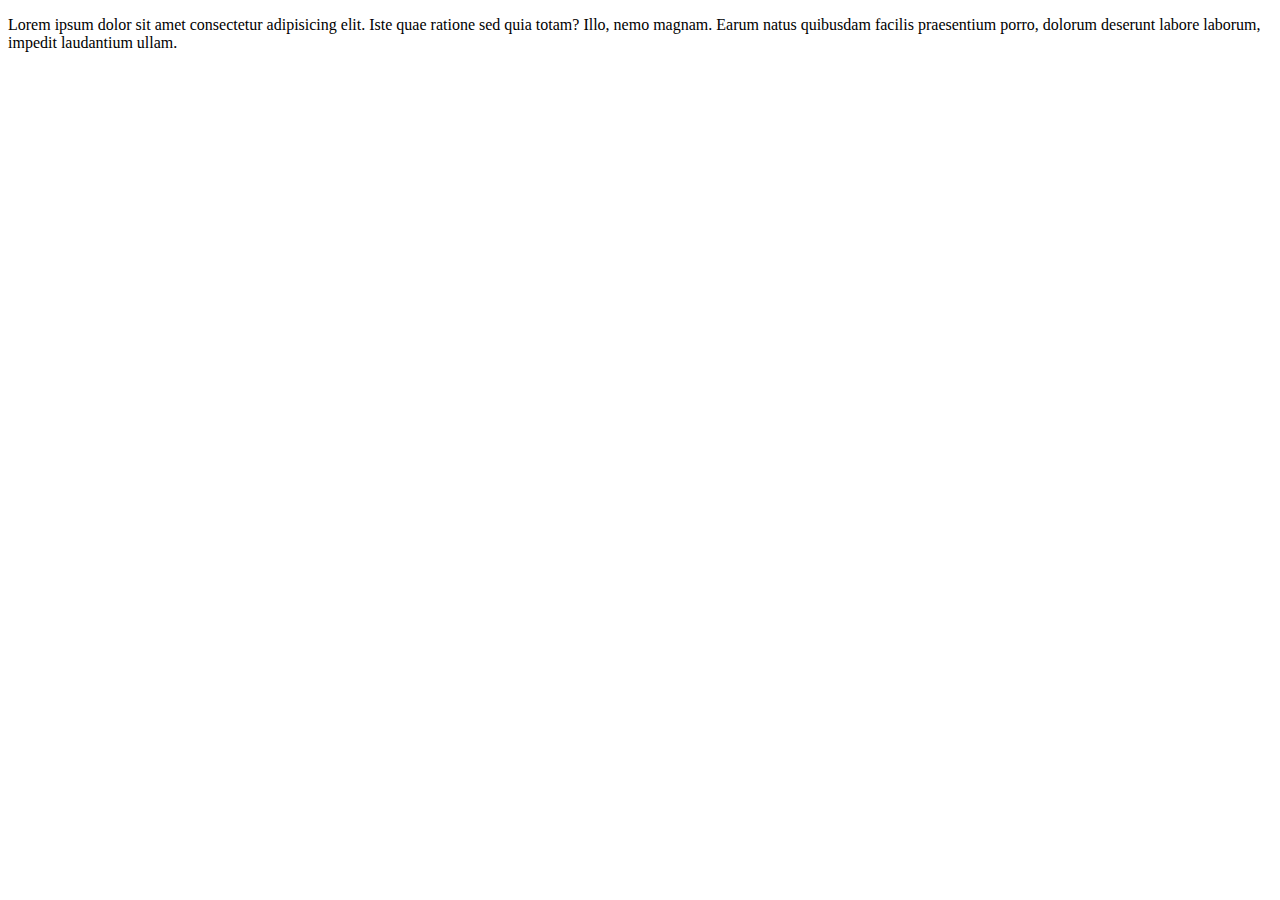
==== index.html @ a120e52a "Testi toimiiko" ====
<!DOCTYPE html>
<html lang="en">
<head>
    <meta charset="UTF-8">
    <meta http-equiv="X-UA-Compatible" content="IE=edge">
    <meta name="viewport" content="width=device-width, initial-scale=1.0">
    <title>testi 1</title>
</head>
<p>Lorem ipsum dolor sit amet consectetur adipisicing elit. Iste quae ratione sed quia totam? Illo, nemo magnam. Earum natus quibusdam facilis praesentium porro, dolorum deserunt labore laborum, impedit laudantium ullam.</p>
<body>
    
</body>
</html>
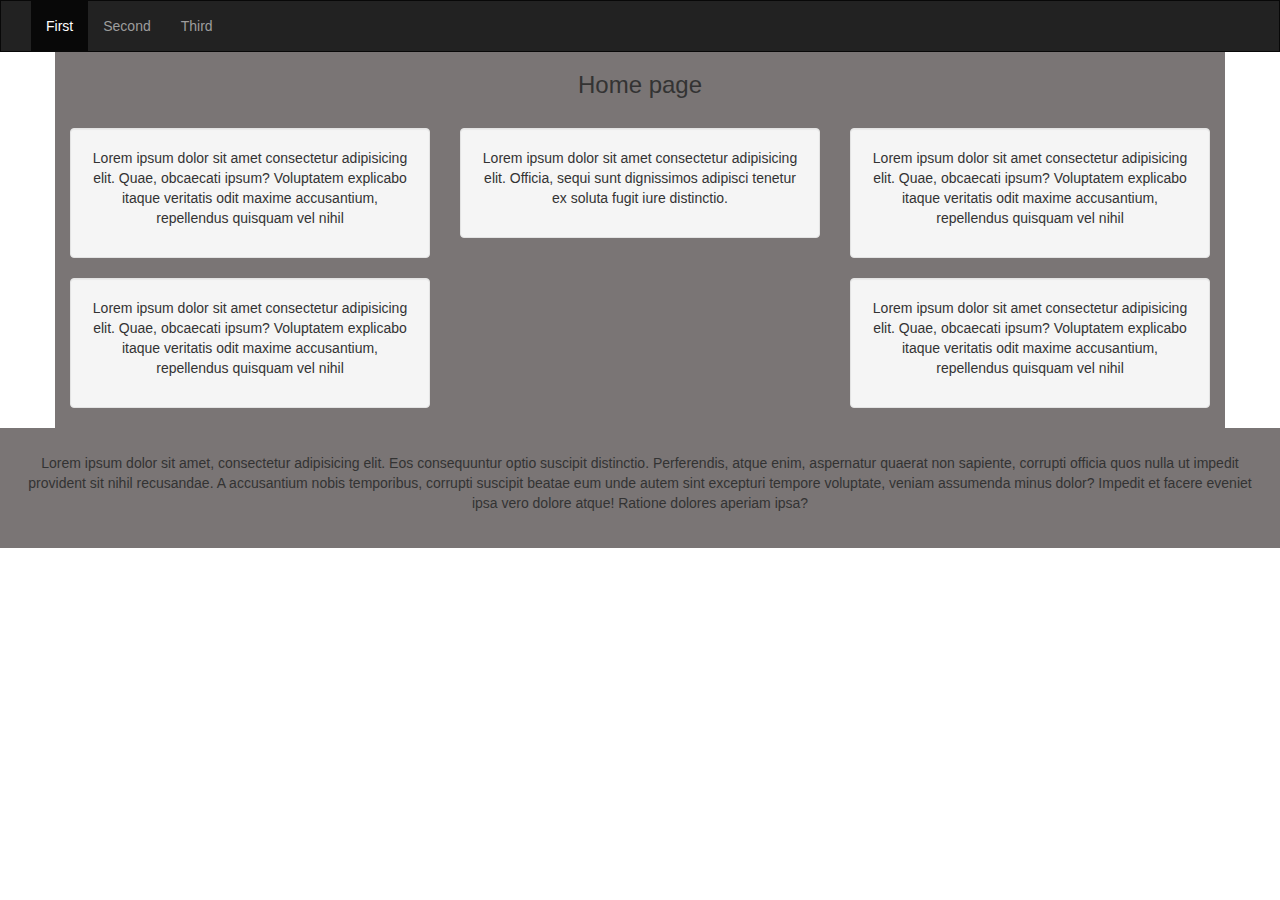
==== commit 1b1cb883: ".." ====
--- a/index.html
+++ b/index.html
@@ -4,10 +4,61 @@
     <meta charset="UTF-8">
     <meta http-equiv="X-UA-Compatible" content="IE=edge">
     <meta name="viewport" content="width=device-width, initial-scale=1.0">
-    <title>testi 1</title>
+    <link rel="stylesheet" href="https://maxcdn.bootstrapcdn.com/bootstrap/3.4.1/css/bootstrap.min.css">
+    <script src="https://ajax.googleapis.com/ajax/libs/jquery/3.6.0/jquery.min.js"></script>
+    <script src="https://maxcdn.bootstrapcdn.com/bootstrap/3.4.1/js/bootstrap.min.js"></script>
+    <link rel="stylesheet" href="styles/style.css">
+    
+    <title>bootstrap</title>
 </head>
-<p>Lorem ipsum dolor sit amet consectetur adipisicing elit. Iste quae ratione sed quia totam? Illo, nemo magnam. Earum natus quibusdam facilis praesentium porro, dolorum deserunt labore laborum, impedit laudantium ullam.</p>
+
 <body>
-    
+    <nav class="navbar navbar-inverse">
+        <div class="container-fluid">
+          <div class="navbar-header">
+            <button type="button" class="navbar-toggle" data-toggle="collapse" data-target="#myNavbar">
+          </div>
+          <div class="collapse navbar-collapse" id="myNavbar">
+            <ul class="nav navbar-nav">
+              <li class="active"><a href="#">First</a></li>
+              <li><a href="/pages/second.html">Second</a></li>
+              <li><a href="/pages/Third.html">Third</a></li>
+            </ul>
+            </ul>
+          </div>
+        </div>
+      </nav>
+      <div class="container text-center" id="bodybg">    
+        <h3>Home page</h3><br>
+        <div class="row">
+          <div class="col-sm-4">
+              <div class="well">
+            <p>Lorem ipsum dolor sit amet consectetur adipisicing elit. Quae, obcaecati ipsum? Voluptatem explicabo itaque veritatis odit maxime accusantium, repellendus quisquam vel nihil</p>
+        </div>
+        <div class="well">
+        <p>Lorem ipsum dolor sit amet consectetur adipisicing elit. Quae, obcaecati ipsum? Voluptatem explicabo itaque veritatis odit maxime accusantium, repellendus quisquam vel nihil</p>
+          </div>
+        </div>
+          <div class="col-sm-4"> 
+            <div class="well">
+            <p>Lorem ipsum dolor sit amet consectetur adipisicing elit. Officia, sequi sunt dignissimos adipisci tenetur ex soluta fugit iure distinctio.</p>   
+          </div>
+          </div>
+          <div class="col-sm-4">
+            <div class="well">
+             <p>Lorem ipsum dolor sit amet consectetur adipisicing elit. Quae, obcaecati ipsum? Voluptatem explicabo itaque veritatis odit maxime accusantium, repellendus quisquam vel nihil</p>
+            </div>
+            <div class="well">
+             <p>Lorem ipsum dolor sit amet consectetur adipisicing elit. Quae, obcaecati ipsum? Voluptatem explicabo itaque veritatis odit maxime accusantium, repellendus quisquam vel nihil</p>
+            </div>
+          </div>
+        </div>
+      </div>
 </body>
+<footer class="container-fluid text-center">
+    <div>
+    <p>Lorem ipsum dolor sit amet, consectetur adipisicing elit. Eos consequuntur optio suscipit distinctio. Perferendis, atque enim, aspernatur quaerat non sapiente, corrupti officia quos nulla ut impedit provident sit nihil recusandae.
+    A accusantium nobis temporibus, corrupti suscipit beatae eum unde autem sint excepturi tempore voluptate, veniam assumenda minus dolor? Impedit et facere eveniet ipsa vero dolore atque! Ratione dolores aperiam ipsa?</p>
+    </div>
+    </footer>
 </html>--- a/styles/style.css
+++ b/styles/style.css
@@ -0,0 +1,22 @@
+/* Remove the navbar's default margin-bottom and rounded borders */ 
+.navbar {
+    margin-bottom: 0;
+    border-radius: 0;
+  }
+#bodybg {
+    background-color: rgb(122, 117, 117);
+}
+#bodybg2 {
+    background-color: rgb(192, 144, 144);
+}
+  /* Add a gray background color and some padding to the footer */
+  footer {
+    background-color: rgb(122, 117, 117);
+    padding: 25px;
+  }
+.white {
+    color: white;
+}
+.sidenav {
+    padding: 15px;
+}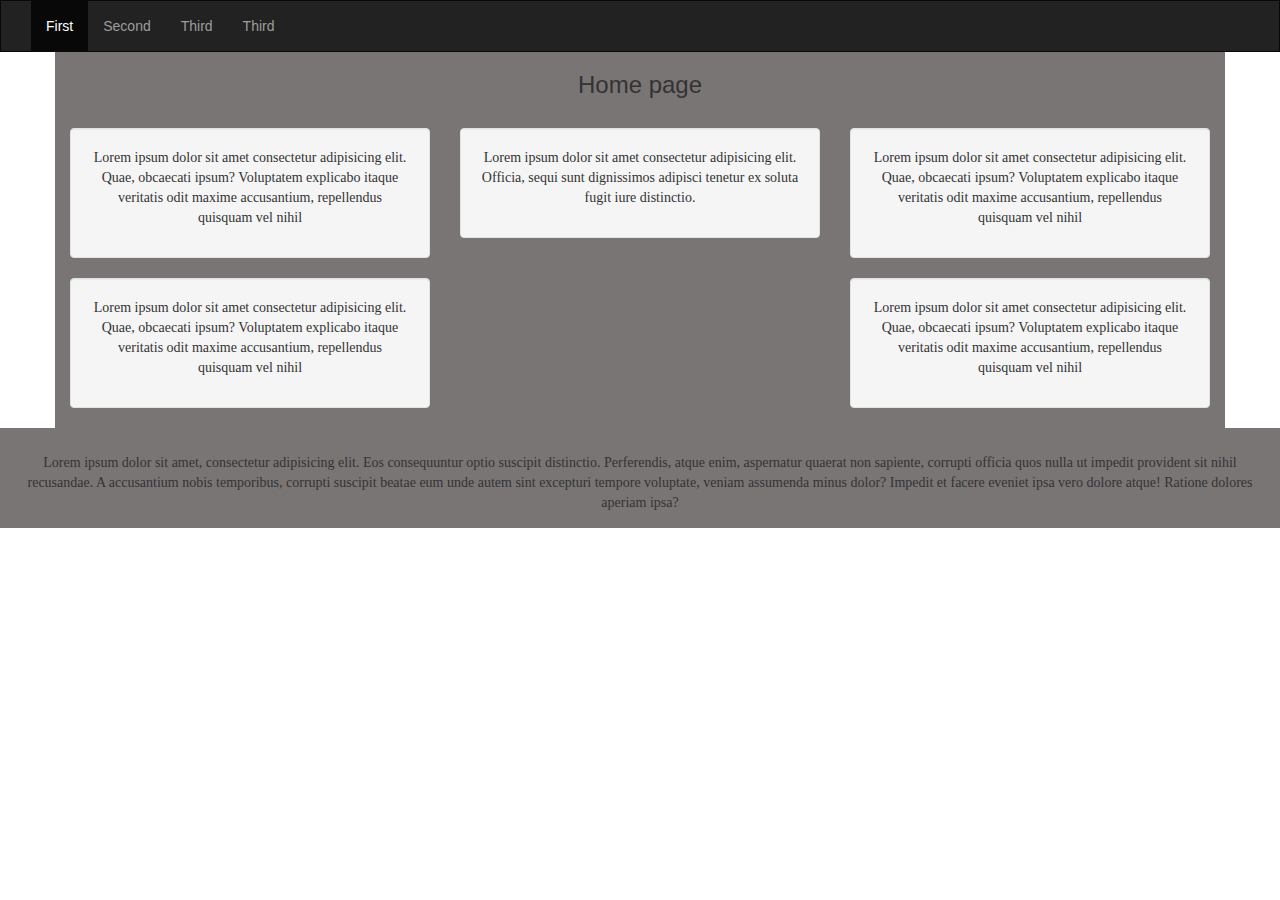
==== commit 53651028: "Kaiken korjaamista sivuissa, neljännen lisäys" ====
--- a/index.html
+++ b/index.html
@@ -7,9 +7,9 @@
     <link rel="stylesheet" href="https://maxcdn.bootstrapcdn.com/bootstrap/3.4.1/css/bootstrap.min.css">
     <script src="https://ajax.googleapis.com/ajax/libs/jquery/3.6.0/jquery.min.js"></script>
     <script src="https://maxcdn.bootstrapcdn.com/bootstrap/3.4.1/js/bootstrap.min.js"></script>
-    <link rel="stylesheet" href="styles/style.css">
-    
-    <title>bootstrap</title>
+    <!--<link rel="stylesheet" href="styles/style.css">-->
+    <link rel="stylesheet" href="/styles/SCSS/built-styles.css">
+    <title>First</title>
 </head>
 
 <body>
@@ -20,15 +20,17 @@
           </div>
           <div class="collapse navbar-collapse" id="myNavbar">
             <ul class="nav navbar-nav">
-              <li class="active"><a href="#">First</a></li>
-              <li><a href="/pages/second.html">Second</a></li>
-              <li><a href="/pages/Third.html">Third</a></li>
+              <li class="active"><a href="index.html">First</a></li>
+              <li><a href="pages/second.html">Second</a></li>
+              <li><a href="pages/Third.html">Third</a></li>
+              <li><a href="pages/fourth.html">Third</a></li>
             </ul>
             </ul>
           </div>
         </div>
       </nav>
-      <div class="container text-center" id="bodybg">    
+      <div class="container text-center" id="bodybg"> 
+        <div id="container">
         <h3>Home page</h3><br>
         <div class="row">
           <div class="col-sm-4">
@@ -54,6 +56,7 @@
           </div>
         </div>
       </div>
+    </div>   
 </body>
 <footer class="container-fluid text-center">
     <div>
--- a/styles/style.css
+++ b/styles/style.css
@@ -19,4 +19,4 @@
 }
 .sidenav {
     padding: 15px;
-}+}
--- a/styles/SCSS/built-styles.css
+++ b/styles/SCSS/built-styles.css
@@ -0,0 +1,42 @@
+/* Remove the navbar's default margin-bottom and rounded borders */
+.navbar {
+  margin-bottom: 0;
+  border-radius: 0;
+}
+
+#bodybg {
+  background-color: rgb(122, 117, 117);
+}
+
+#bodybg2 {
+  background-color: rgb(192, 144, 144);
+}
+
+/* Add a gray background color and some padding to the footer */
+footer {
+  background-color: rgb(122, 117, 117);
+  padding: 25px;
+  height: 100px;
+}
+
+.white {
+  color: white;
+}
+
+.sidenav {
+  padding: 15px;
+}
+
+div > p {
+  font-family: "Times New Roman", "serif";
+}
+
+div + p p {
+  background-color: yellow;
+}
+
+#accordion {
+  background-color: rgb(192, 144, 144);
+}
+
+/*# sourceMappingURL=built-styles.css.map */
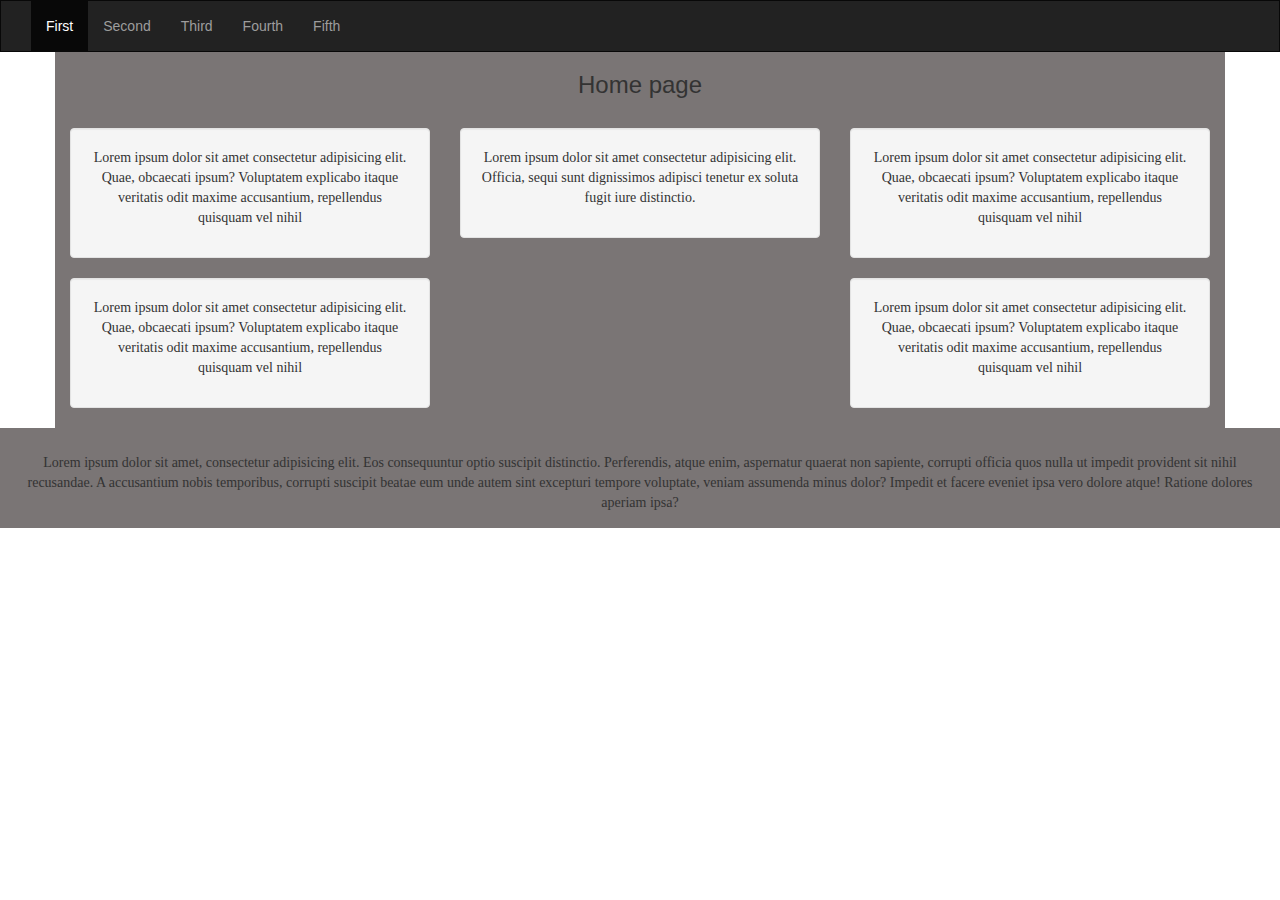
==== commit cadfa3fe: "Viides sivun lisäys, js ja css lisäys" ====
--- a/index.html
+++ b/index.html
@@ -8,7 +8,7 @@
     <script src="https://ajax.googleapis.com/ajax/libs/jquery/3.6.0/jquery.min.js"></script>
     <script src="https://maxcdn.bootstrapcdn.com/bootstrap/3.4.1/js/bootstrap.min.js"></script>
     <!--<link rel="stylesheet" href="styles/style.css">-->
-    <link rel="stylesheet" href="/styles/SCSS/built-styles.css">
+    <link rel="stylesheet" href="./styles/SCSS/built-styles.css">
     <title>First</title>
 </head>
 
@@ -23,7 +23,8 @@
               <li class="active"><a href="index.html">First</a></li>
               <li><a href="pages/second.html">Second</a></li>
               <li><a href="pages/Third.html">Third</a></li>
-              <li><a href="pages/fourth.html">Third</a></li>
+              <li><a href="pages/fourth.html">Fourth</a></li>
+              <li><a href="pages/fifth.html">Fifth</a></li>
             </ul>
             </ul>
           </div>
